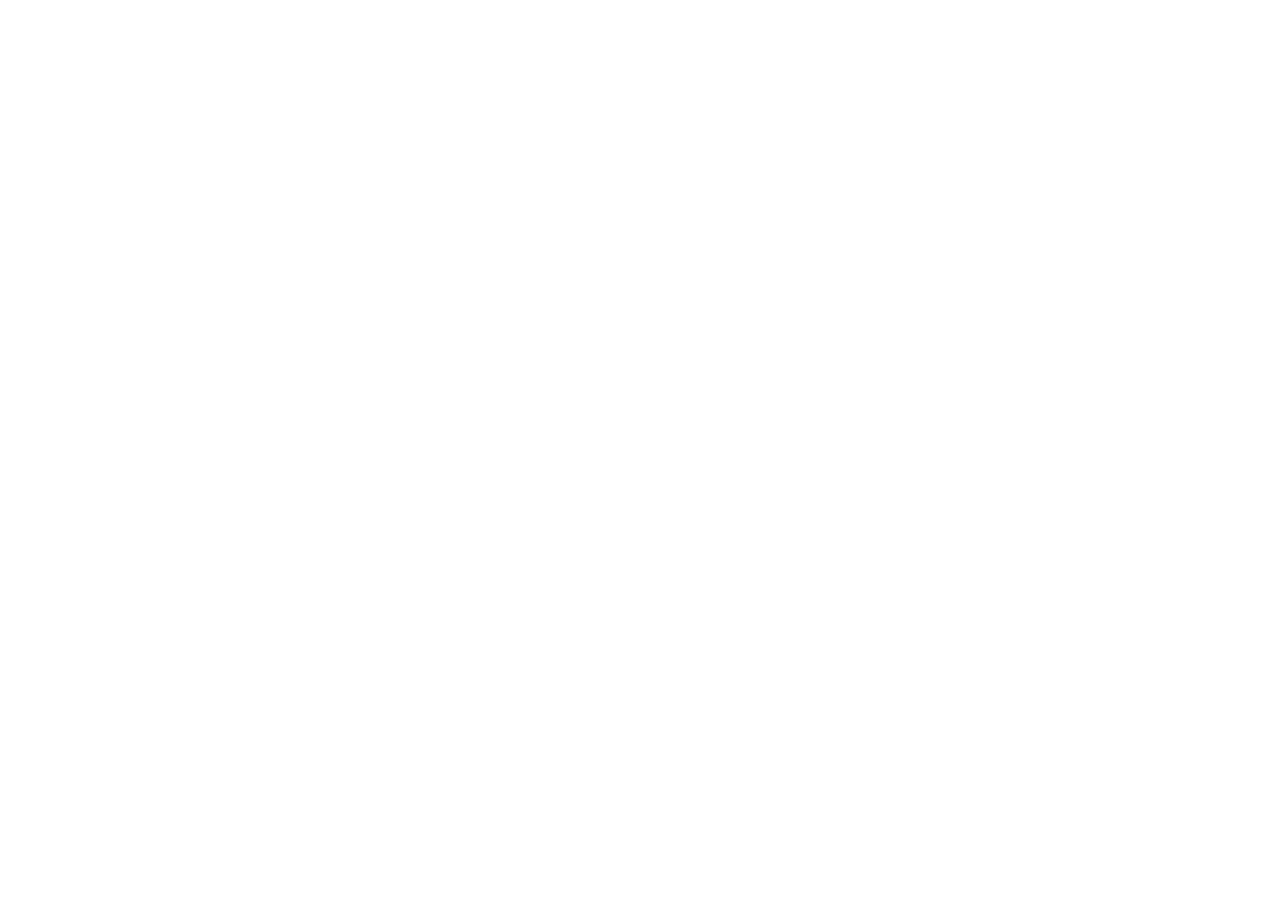
==== assets/dollarsign_icon.html @ 23bd19dd "Completed more of the CSS functions" ====
<!doctype html><html lang="en"><head><meta charset="utf-8"/><link href="https://fonts.googleapis.com/css2?family=Inter:wght@400;500;600;700;900&display=swap" rel="stylesheet"/><link rel="icon" href="/favicon.ico"/><meta name="viewport" content="width=device-width,initial-scale=1"/><meta name="theme-color" content="#000000"/><link rel="apple-touch-icon" href="/logo192.png"/><link rel="manifest" href="/manifest.json"/><script async src="https://www.googletagmanager.com/gtag/js?id=UA-45799926-9"></script><script>function gtag(){dataLayer.push(arguments)}window.dataLayer=window.dataLayer||[]</script><title>Free Modern React Templates &amp; Components for building landing pages and UIs - Treact</title><meta name="description" content="Easily customizable modern React UI Templates and Components built using TailwindCSS which are also lightweight and simple to setup. All components are modular and fully responsive for great mobile experience as well as big desktop screens.  Brand Colors are also fully customizable. "/><meta property="og:site_name" content="Treact"/><meta property="og:title" content="Free Modern React Templates and Components for Building Landing Pages"/><meta property="og:description" content="Easily customizable modern React UI Templates and Components built using TailwindCSS which are also lightweight and simple to setup. All components are modular and fully responsive for great mobile experience as well as big desktop screens.  Brand Colors are also fully customizable. "/><meta property="og:image" content="https://treact.owaiskhan.me/react-landing-pages-and-components-free-tailwindcss.png"/><meta property="og:type" content="website"/><meta name="twitter:card" content="summary_large_image"/><meta name="twitter:site" content="@owaiswiz"/><meta name="twitter:creator" content="@owaiswiz"/><meta name="twitter:title" content="Free Modern React Templates and Components for Building Landing Pages"/><meta name="twitter:description" content="Easily customizable modern React UI Templates and Components built using TailwindCSS which are also lightweight and simple to setup. All components are modular and fully responsive for great mobile experience as well as big desktop screens.  Brand Colors are also fully customizable. "/><meta name="twitter:image" content="https://treact.owaiskhan.me/react-landing-pages-and-components-free-tailwindcss-twitter.png"/><script defer="defer" src="/static/js/main.8b5ace48.js"></script><link href="/static/css/main.c61fe05b.css" rel="stylesheet"></head><body><noscript>You need to enable JavaScript to run this app.</noscript><div id="root"></div><script async src="https://platform.twitter.com/widgets.js" charset="utf-8"></script><script defer src="https://static.cloudflareinsights.com/beacon.min.js/vcd15cbe7772f49c399c6a5babf22c1241717689176015" integrity="sha512-ZpsOmlRQV6y907TI0dKBHq9Md29nnaEIPlkf84rnaERnq6zvWvPUqr2ft8M1aS28oN72PdrCzSjY4U6VaAw1EQ==" data-cf-beacon='{"rayId":"8b3c4bf378f1dbdd","version":"2024.8.0","r":1,"token":"c0e69d0c216147e3a6f908d652cc5569","serverTiming":{"name":{"cfL4":true}}}' crossorigin="anonymous"></script>
</body></html>
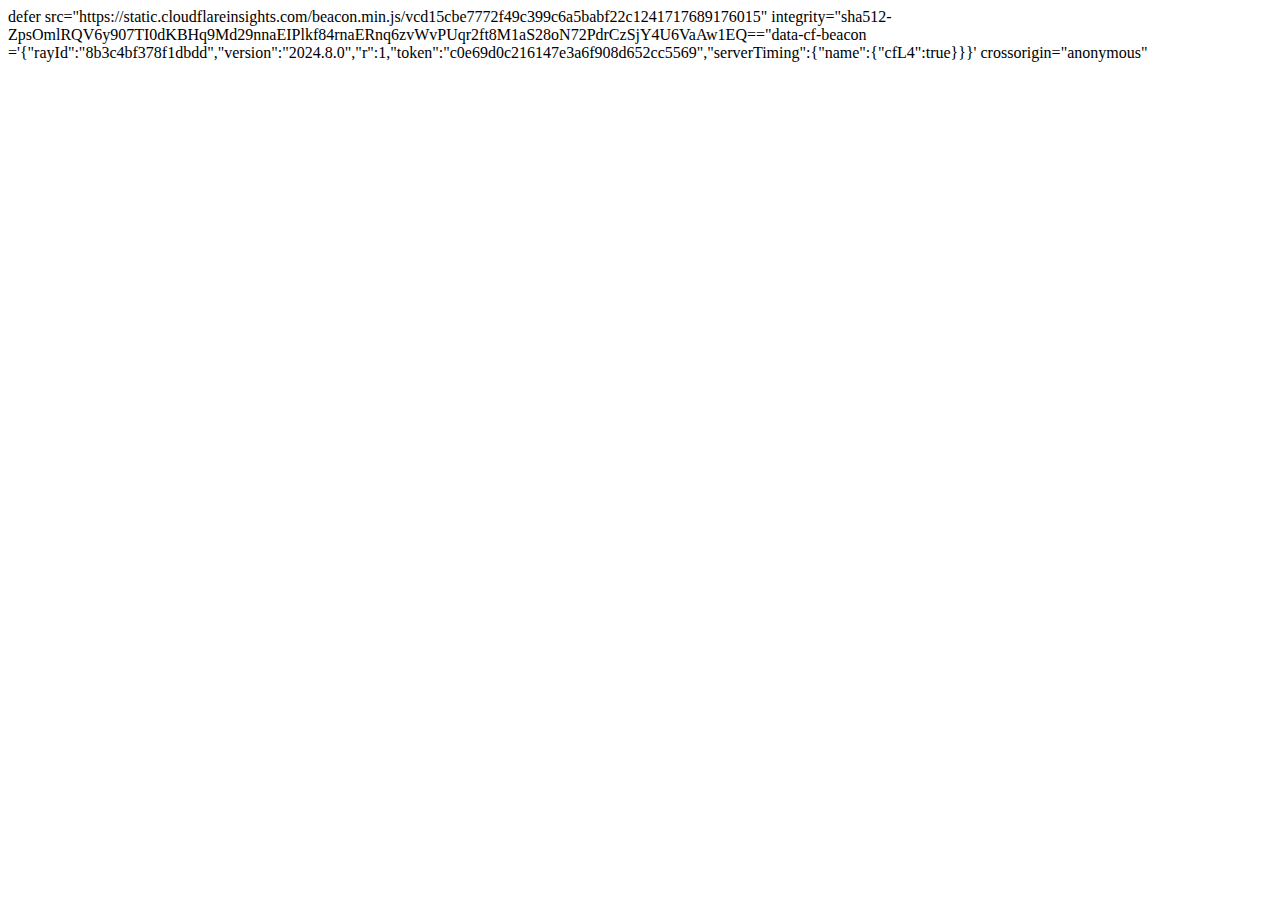
==== commit af14bed2: "Completed majority of the footer" ====
--- a/assets/dollarsign_icon.html
+++ b/assets/dollarsign_icon.html
@@ -1,2 +1,2 @@
-<!doctype html><html lang="en"><head><meta charset="utf-8"/><link href="https://fonts.googleapis.com/css2?family=Inter:wght@400;500;600;700;900&display=swap" rel="stylesheet"/><link rel="icon" href="/favicon.ico"/><meta name="viewport" content="width=device-width,initial-scale=1"/><meta name="theme-color" content="#000000"/><link rel="apple-touch-icon" href="/logo192.png"/><link rel="manifest" href="/manifest.json"/><script async src="https://www.googletagmanager.com/gtag/js?id=UA-45799926-9"></script><script>function gtag(){dataLayer.push(arguments)}window.dataLayer=window.dataLayer||[]</script><title>Free Modern React Templates &amp; Components for building landing pages and UIs - Treact</title><meta name="description" content="Easily customizable modern React UI Templates and Components built using TailwindCSS which are also lightweight and simple to setup. All components are modular and fully responsive for great mobile experience as well as big desktop screens.  Brand Colors are also fully customizable. "/><meta property="og:site_name" content="Treact"/><meta property="og:title" content="Free Modern React Templates and Components for Building Landing Pages"/><meta property="og:description" content="Easily customizable modern React UI Templates and Components built using TailwindCSS which are also lightweight and simple to setup. All components are modular and fully responsive for great mobile experience as well as big desktop screens.  Brand Colors are also fully customizable. "/><meta property="og:image" content="https://treact.owaiskhan.me/react-landing-pages-and-components-free-tailwindcss.png"/><meta property="og:type" content="website"/><meta name="twitter:card" content="summary_large_image"/><meta name="twitter:site" content="@owaiswiz"/><meta name="twitter:creator" content="@owaiswiz"/><meta name="twitter:title" content="Free Modern React Templates and Components for Building Landing Pages"/><meta name="twitter:description" content="Easily customizable modern React UI Templates and Components built using TailwindCSS which are also lightweight and simple to setup. All components are modular and fully responsive for great mobile experience as well as big desktop screens.  Brand Colors are also fully customizable. "/><meta name="twitter:image" content="https://treact.owaiskhan.me/react-landing-pages-and-components-free-tailwindcss-twitter.png"/><script defer="defer" src="/static/js/main.8b5ace48.js"></script><link href="/static/css/main.c61fe05b.css" rel="stylesheet"></head><body><noscript>You need to enable JavaScript to run this app.</noscript><div id="root"></div><script async src="https://platform.twitter.com/widgets.js" charset="utf-8"></script><script defer src="https://static.cloudflareinsights.com/beacon.min.js/vcd15cbe7772f49c399c6a5babf22c1241717689176015" integrity="sha512-ZpsOmlRQV6y907TI0dKBHq9Md29nnaEIPlkf84rnaERnq6zvWvPUqr2ft8M1aS28oN72PdrCzSjY4U6VaAw1EQ==" data-cf-beacon='{"rayId":"8b3c4bf378f1dbdd","version":"2024.8.0","r":1,"token":"c0e69d0c216147e3a6f908d652cc5569","serverTiming":{"name":{"cfL4":true}}}' crossorigin="anonymous"></script>
+<!doctype html><html lang="en"><head><meta charset="utf-8"/><link href="https://fonts.googleapis.com/css2?family=Inter:wght@400;500;600;700;900&display=swap" rel="stylesheet"/><link rel="icon" href="/favicon.ico"/><meta name="viewport" content="width=device-width,initial-scale=1"/><meta name="theme-color" content="#000000"/><link rel="apple-touch-icon" href="/logo192.png"/><link rel="manifest" href="/manifest.json"/><script async src="https://www.googletagmanager.com/gtag/js?id=UA-45799926-9"></script><script>function gtag(){dataLayer.push(arguments)}window.dataLayer=window.dataLayer||[]</script><title>Free Modern React Templates &amp; Components for building landing pages and UIs - Treact</title><meta name="description" content="Easily customizable modern React UI Templates and Components built using TailwindCSS which are also lightweight and simple to setup. All components are modular and fully responsive for great mobile experience as well as big desktop screens.  Brand Colors are also fully customizable. "/><meta property="og:site_name" content="Treact"/><meta property="og:title" content="Free Modern React Templates and Components for Building Landing Pages"/><meta property="og:description" content="Easily customizable modern React UI Templates and Components built using TailwindCSS which are also lightweight and simple to setup. All components are modular and fully responsive for great mobile experience as well as big desktop screens.  Brand Colors are also fully customizable. "/><meta property="og:image" content="https://treact.owaiskhan.me/react-landing-pages-and-components-free-tailwindcss.png"/><meta property="og:type" content="website"/><meta name="twitter:card" content="summary_large_image"/><meta name="twitter:site" content="@owaiswiz"/><meta name="twitter:creator" content="@owaiswiz"/><meta name="twitter:title" content="Free Modern React Templates and Components for Building Landing Pages"/><meta name="twitter:description" content="Easily customizable modern React UI Templates and Components built using TailwindCSS which are also lightweight and simple to setup. All components are modular and fully responsive for great mobile experience as well as big desktop screens.  Brand Colors are also fully customizable. "/><meta name="twitter:image" content="https://treact.owaiskhan.me/react-landing-pages-and-components-free-tailwindcss-twitter.png"/><script defer="defer" src="/static/js/main.8b5ace48.js"></script><link href="/static/css/main.c61fe05b.css" rel="stylesheet"></head><body><noscript>You need to enable JavaScript to run this app.</noscript><div id="root"></div><script async src="https://platform.twitter.com/widgets.js" charset="utf-8"></script><script></script> defer src="https://static.cloudflareinsights.com/beacon.min.js/vcd15cbe7772f49c399c6a5babf22c1241717689176015" integrity="sha512-ZpsOmlRQV6y907TI0dKBHq9Md29nnaEIPlkf84rnaERnq6zvWvPUqr2ft8M1aS28oN72PdrCzSjY4U6VaAw1EQ=="data-cf-beacon ='{"rayId":"8b3c4bf378f1dbdd","version":"2024.8.0","r":1,"token":"c0e69d0c216147e3a6f908d652cc5569","serverTiming":{"name":{"cfL4":true}}}' crossorigin="anonymous"</script>
 </body></html>